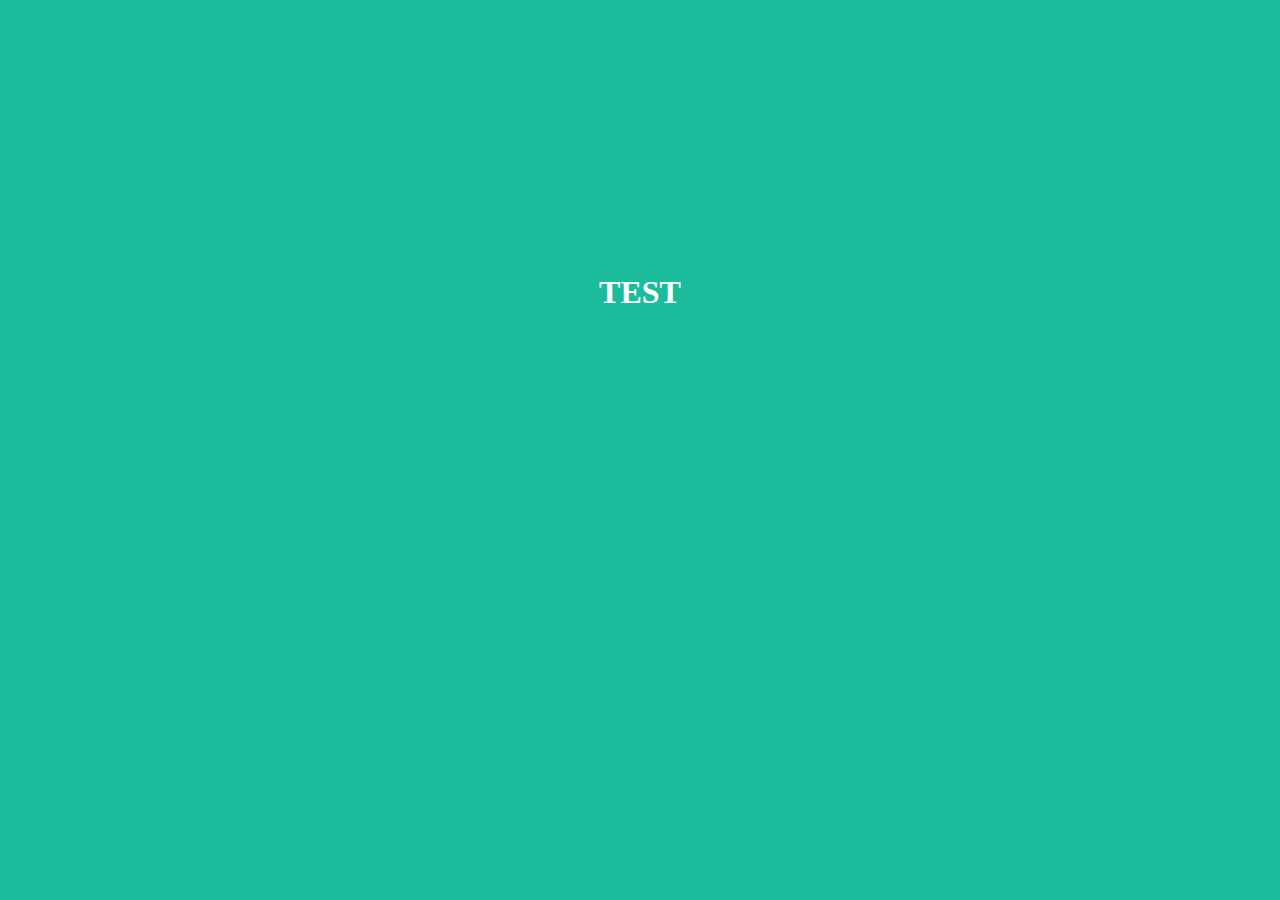
==== index.html @ ce2f873d "first commit" ====
<!DOCTYPE html>
<html lang="fr">
<head>
    <meta charset="UTF-8">
    <meta name="viewport" content="width=device-width, initial-scale=1.0">
    <title>Test</title>
</head>
<body style="background-color: #1abc9c;">
    <h1 style="padding-top: 20%; padding-bottom: 20%; text-align: center;color:#FFF">TEST</h1>
</body>
</html>
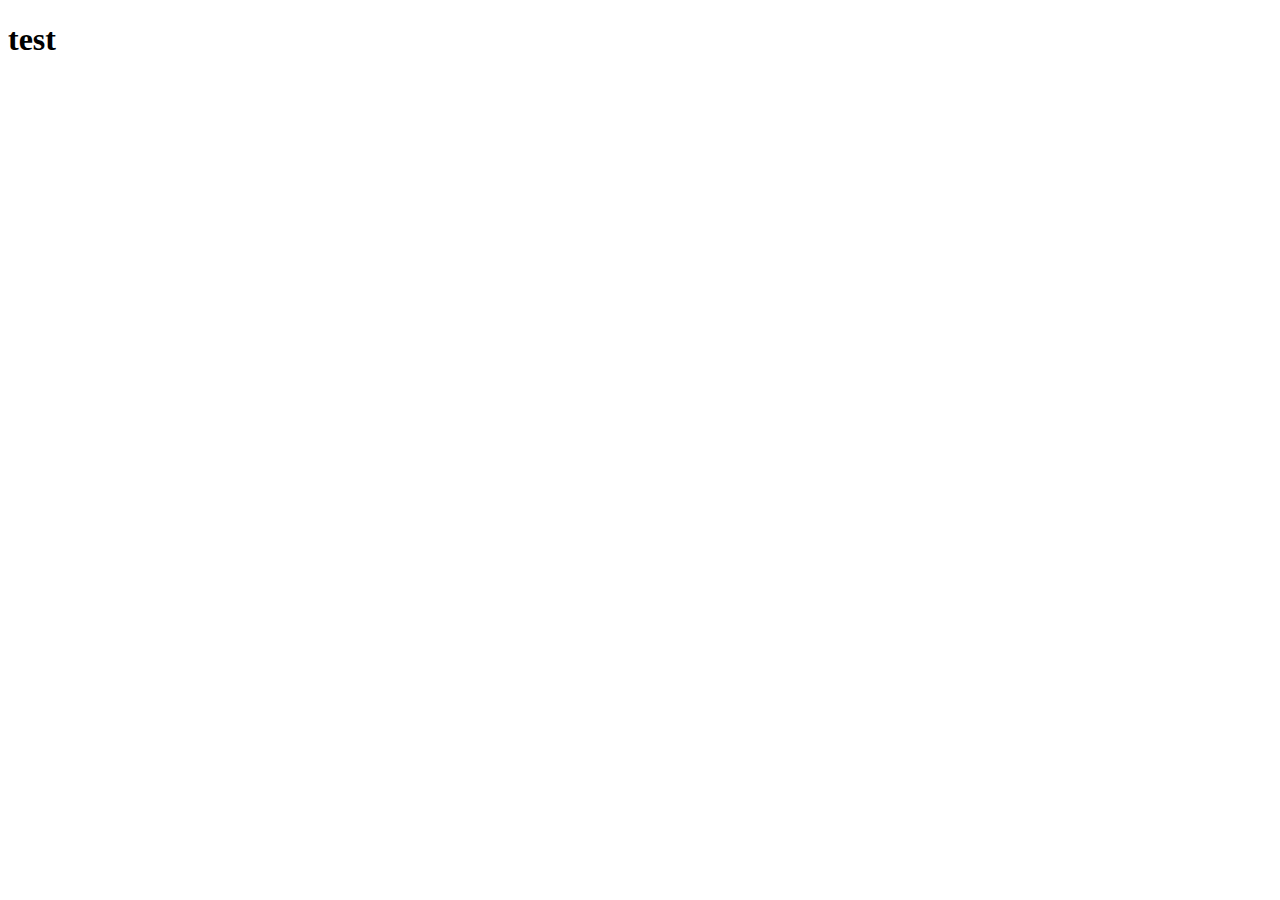
==== commit f489bba2: "Push du travail effectué en salle de tp pout pour l'utiliser à domicile" ====
--- a/index.html
+++ b/index.html
@@ -3,9 +3,10 @@
 <head>
     <meta charset="UTF-8">
     <meta name="viewport" content="width=device-width, initial-scale=1.0">
-    <title>Test</title>
+    <title>test</title>
+    <script src="redOrdi(1).js"></script>
 </head>
-<body style="background-color: #1abc9c;">
-    <h1 style="padding-top: 20%; padding-bottom: 20%; text-align: center;color:#FFF">TEST</h1>
+<body>
+    <h1>test</h1>
 </body>
 </html>